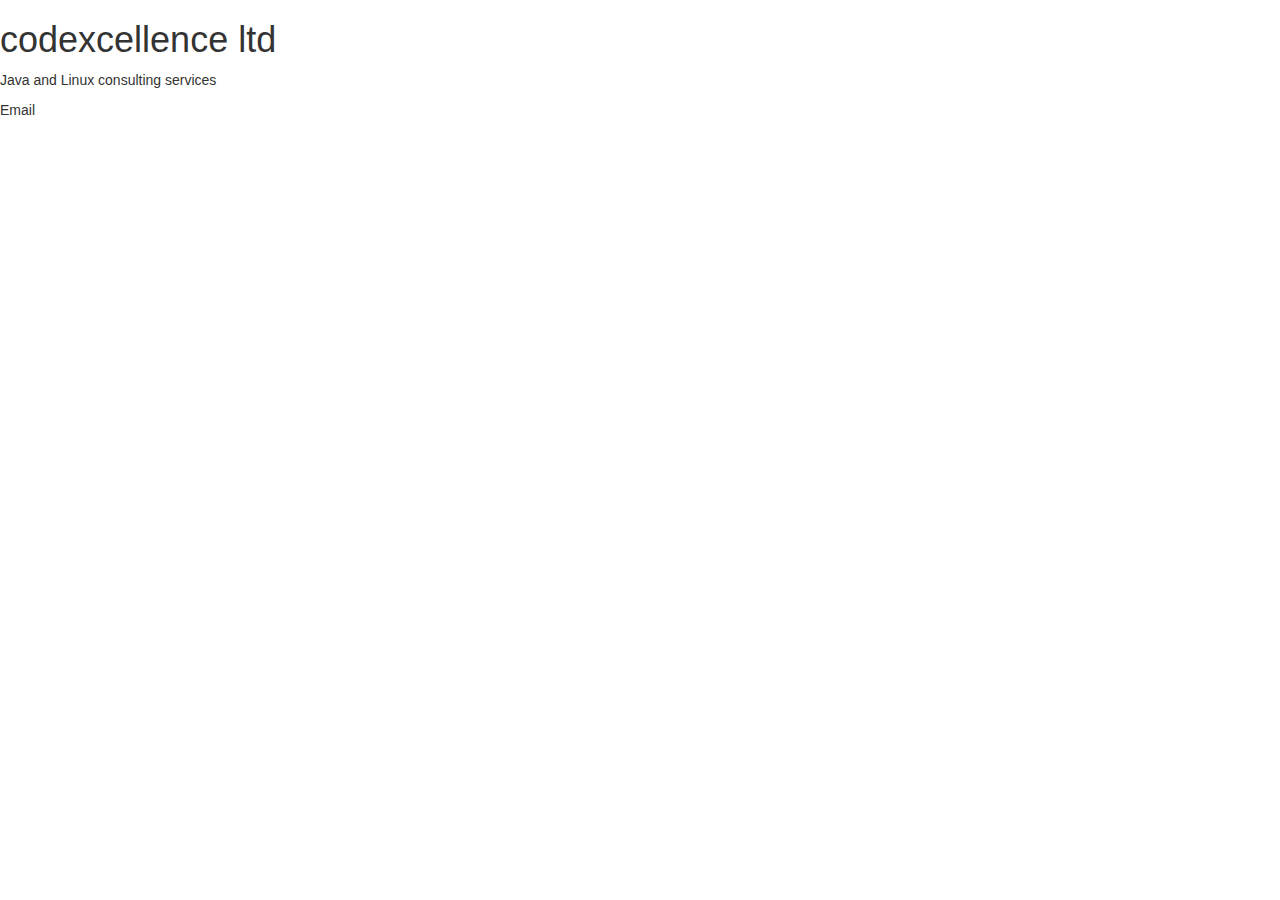
==== docs/index.html @ f4b89992 "swapped scripts around" ====
<!DOCTYPE html>
<html lang="en">
    <head>
        <link rel="stylesheet" href="https://maxcdn.bootstrapcdn.com/bootstrap/3.4.0/css/bootstrap.min.css">
        <script src="https://ajax.googleapis.com/ajax/libs/jquery/3.3.1/jquery.min.js"></script>
        <script src="https://maxcdn.bootstrapcdn.com/bootstrap/3.4.0/js/bootstrap.min.js"></script>
        <link rel="stylesheet" href="https://fonts.googleapis.com/css?family=Rajdhani">
        <link rel="stylesheet" type="text/css" href="/styles.css">
    </head>

    <body>
    <h1>codexcellence ltd</h1>
    <p>Java and Linux consulting services</p>
    <table>
        <tr>
            <td>Email</td>
        </tr>
    </table>
    </body>
</html>
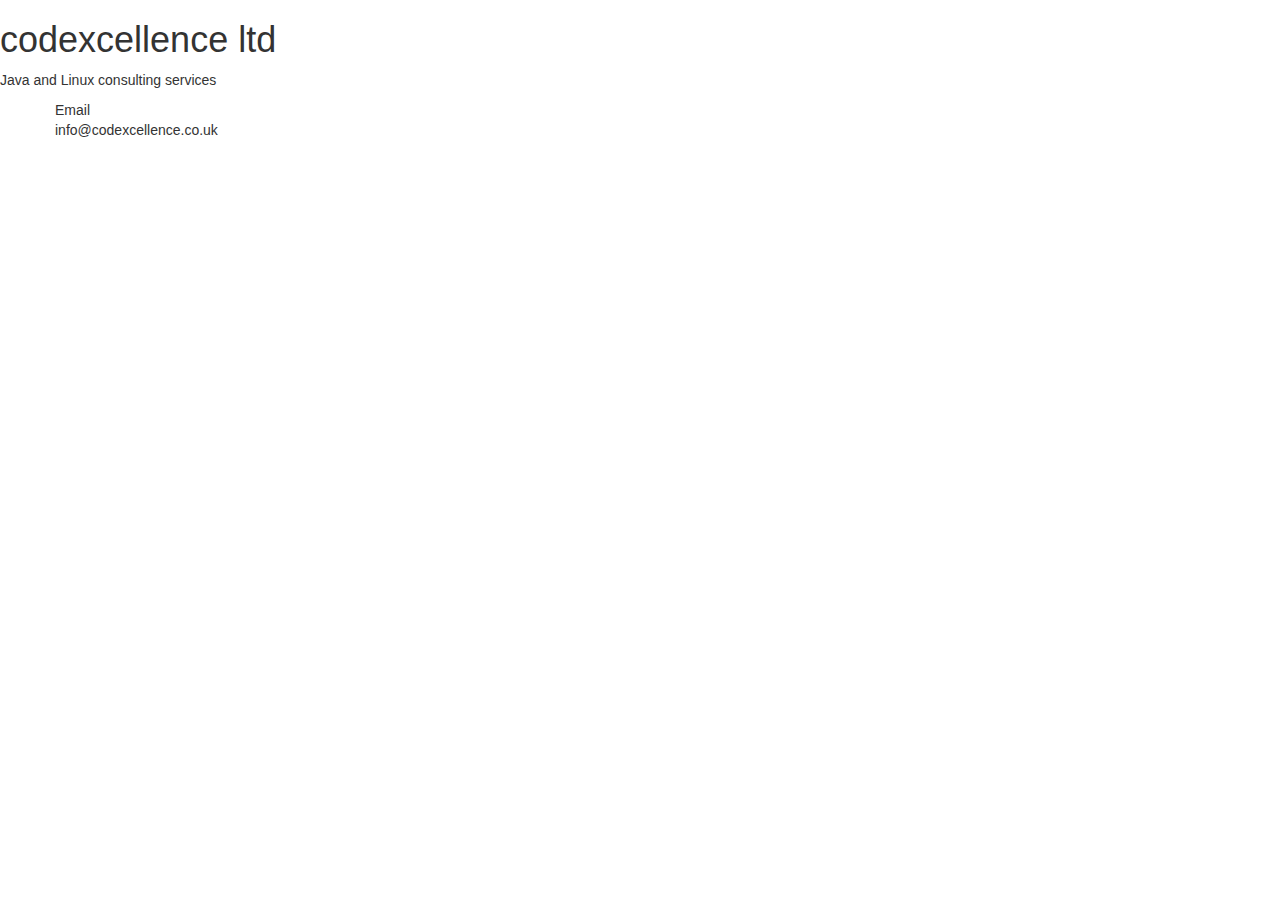
==== commit 98e17fdf: "use bootstrap grid" ====
--- a/docs/index.html
+++ b/docs/index.html
@@ -9,12 +9,18 @@
     </head>
 
     <body>
-    <h1>codexcellence ltd</h1>
-    <p>Java and Linux consulting services</p>
-    <table>
-        <tr>
-            <td>Email</td>
-        </tr>
-    </table>
+        <h1>codexcellence ltd</h1>
+        <p>Java and Linux consulting services</p>
+        <div class="container">
+            <div class="row">
+                <div class="col-sm">
+                    Email
+                </div>
+                <div class="col-sm">
+                    info@codexcellence.co.uk
+                </div>
+            </div>
+        </div>
+
     </body>
 </html>
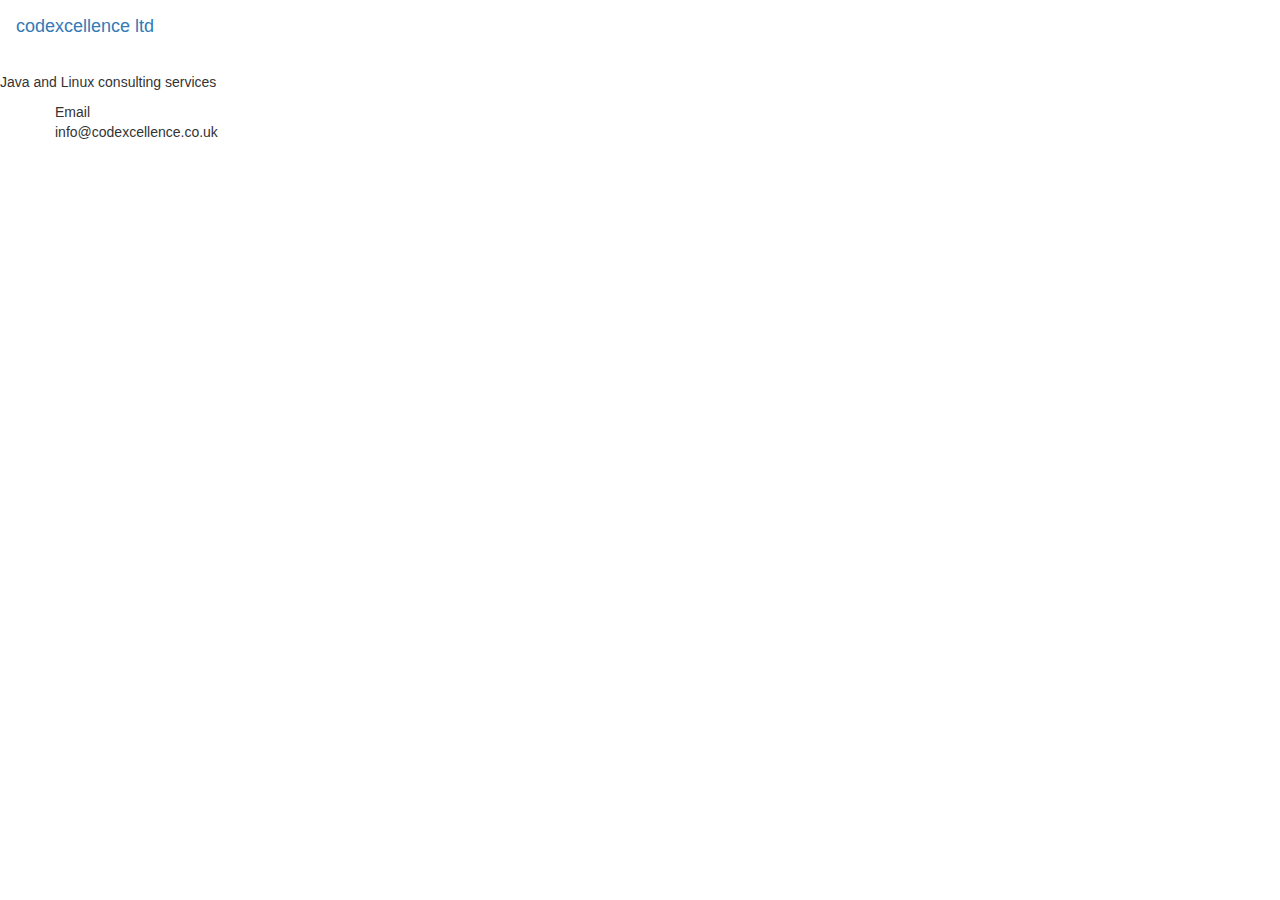
==== commit d027f095: "bootstrap navbar" ====
--- a/docs/index.html
+++ b/docs/index.html
@@ -9,7 +9,10 @@
     </head>
 
     <body>
-        <h1>codexcellence ltd</h1>
+        <nav class="navbar navbar-expand-lg navbar-light bg-light">
+            <a class="navbar-brand" href="#">codexcellence ltd</a>
+        </nav>
+
         <p>Java and Linux consulting services</p>
         <div class="container">
             <div class="row">
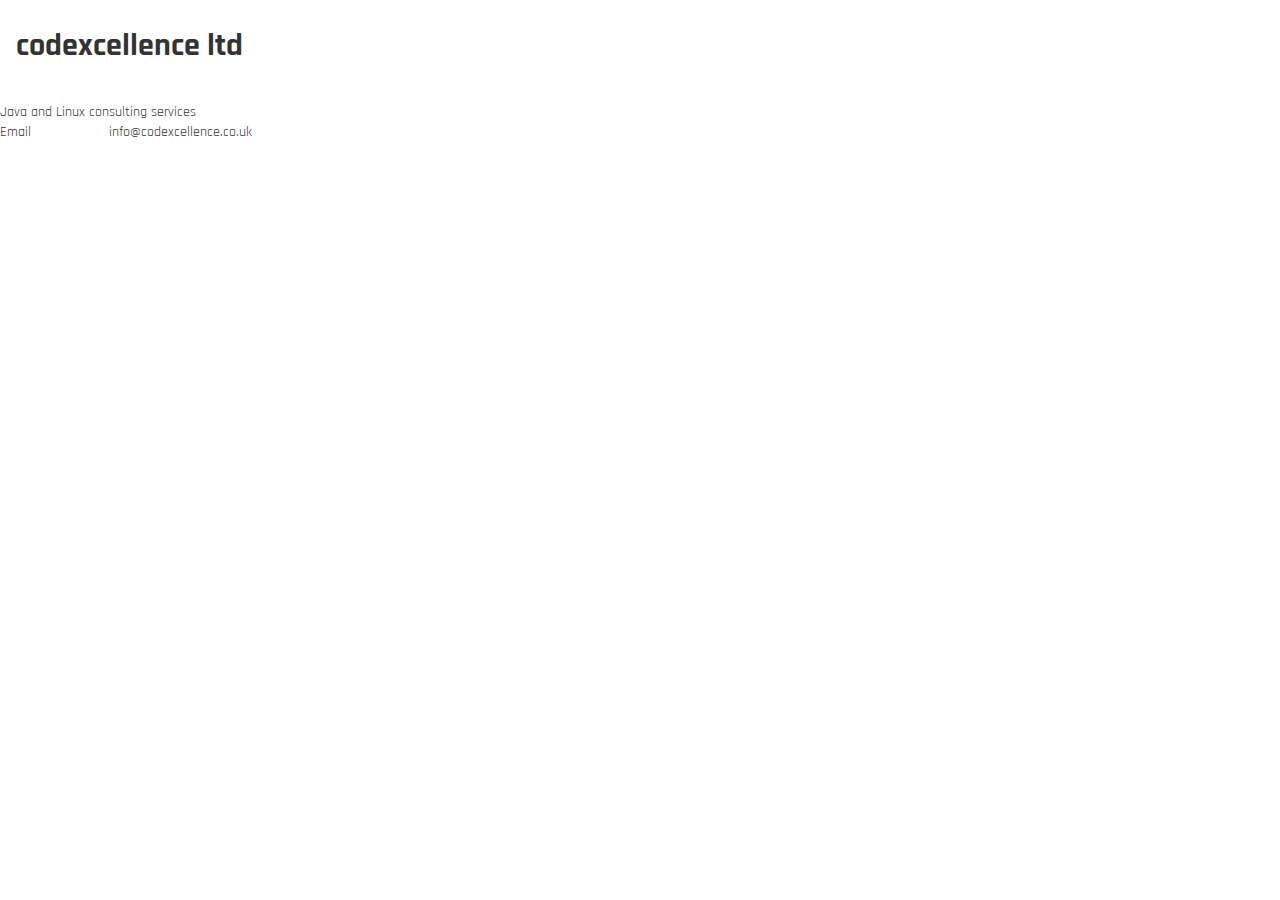
==== commit c2ead88e: "bootstrap navbar" ====
--- a/docs/index.html
+++ b/docs/index.html
@@ -5,21 +5,25 @@
         <script src="https://ajax.googleapis.com/ajax/libs/jquery/3.3.1/jquery.min.js"></script>
         <script src="https://maxcdn.bootstrapcdn.com/bootstrap/3.4.0/js/bootstrap.min.js"></script>
         <link rel="stylesheet" href="https://fonts.googleapis.com/css?family=Rajdhani">
-        <link rel="stylesheet" type="text/css" href="/styles.css">
+        <link rel="stylesheet" type="text/css" href="styles.css">
     </head>
 
     <body>
-        <nav class="navbar navbar-expand-lg navbar-light bg-light">
-            <a class="navbar-brand" href="#">codexcellence ltd</a>
+        <nav class="navbar navbar-expand-lg navbar-dark bg-dark">
+            <h1 class="navbar-brand" style="font-size: 32px">codexcellence ltd</h1>
         </nav>
 
-        <p>Java and Linux consulting services</p>
-        <div class="container">
+        <div class="flow-container">
             <div class="row">
-                <div class="col-sm">
+                <div class="col-sm-4 mb-5 ml-5">
+                    <span class="font-weight-bold">Java and Linux consulting services</span>
+                </div>
+            </div>
+            <div class="row mb-5 ml-5">
+                <div class="col-sm-1">
                     Email
                 </div>
-                <div class="col-sm">
+                <div class="col-sm-1">
                     info@codexcellence.co.uk
                 </div>
             </div>
--- a/docs/styles.css
+++ b/docs/styles.css
@@ -0,0 +1,12 @@
+body {
+    font-family: 'Rajdhani', serif;
+}
+
+h1 {
+    font-size: 64px;
+    font-weight: bold;
+}
+
+p {
+    font-size: 16px;
+}
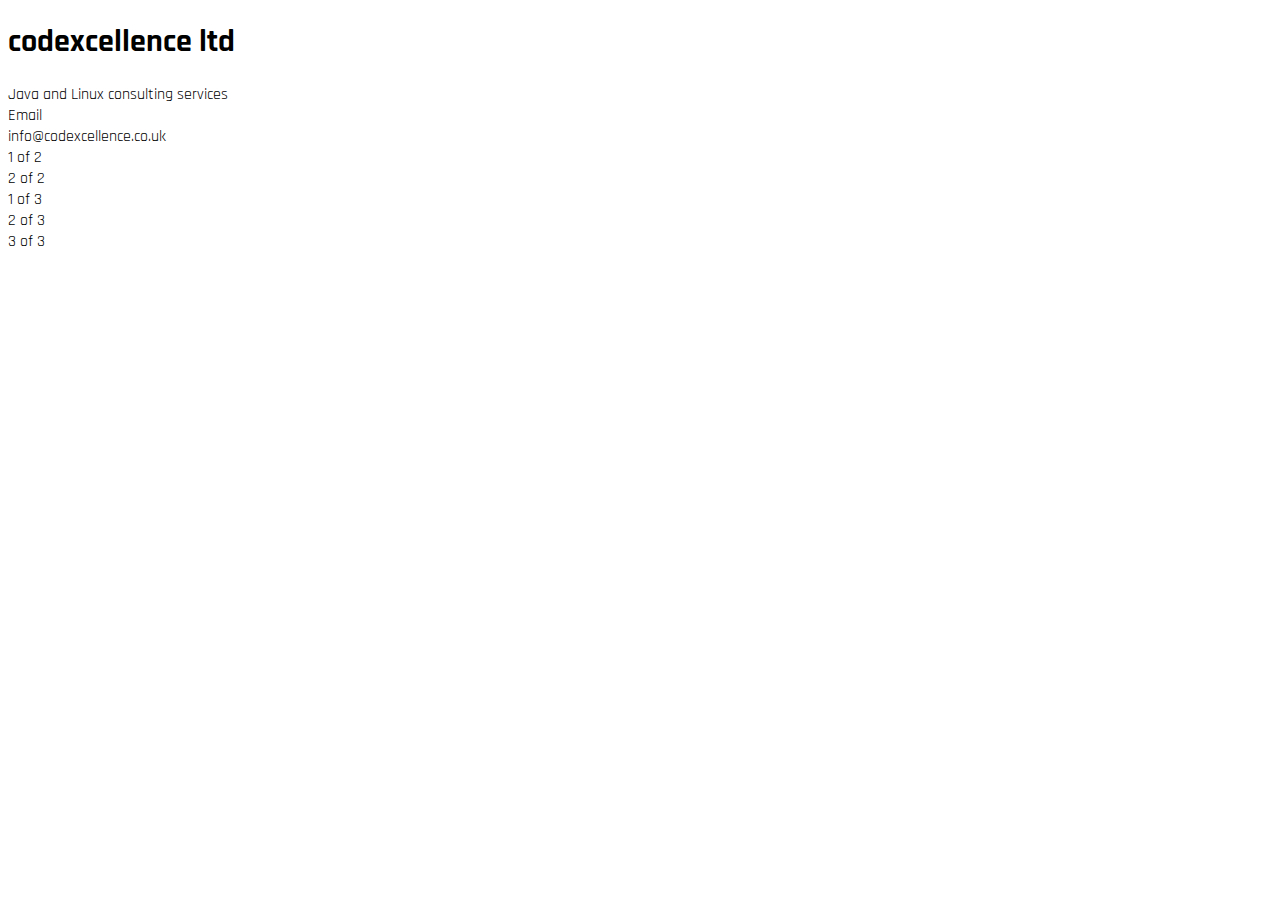
==== commit 2bcdae25: "trying to get container to work" ====
--- a/docs/index.html
+++ b/docs/index.html
@@ -1,11 +1,14 @@
 <!DOCTYPE html>
 <html lang="en">
     <head>
-        <link rel="stylesheet" href="https://maxcdn.bootstrapcdn.com/bootstrap/3.4.0/css/bootstrap.min.css">
-        <script src="https://ajax.googleapis.com/ajax/libs/jquery/3.3.1/jquery.min.js"></script>
-        <script src="https://maxcdn.bootstrapcdn.com/bootstrap/3.4.0/js/bootstrap.min.js"></script>
+        <meta charset="utf-8">
+        <meta name="viewport" content="width=device-width, initial-scale=1, shrink-to-fit=no">
+        <script src="https://code.jquery.com/jquery-3.2.1.slim.min.js" integrity="sha384-KJ3o2DKtIkvYIK3UENzmM7KCkRr/rE9/Qpg6aAZGJwFDMVNA/GpGFF93hXpG5KkN" crossorigin="anonymous"></script>
+        <script src="https://cdnjs.cloudflare.com/ajax/libs/popper.js/1.12.9/umd/popper.min.js" integrity="sha384-ApNbgh9B+Y1QKtv3Rn7W3mgPxhU9K/ScQsAP7hUibX39j7fakFPskvXusvfa0b4Q" crossorigin="anonymous"></script>
+        <script src="https://maxcdn.bootstrapcdn.com/bootstrap/4.0.0/js/bootstrap.min.js" integrity="sha384-JZR6Spejh4U02d8jOt6vLEHfe/JQGiRRSQQxSfFWpi1MquVdAyjUar5+76PVCmYl" crossorigin="anonymous"></script>
         <link rel="stylesheet" href="https://fonts.googleapis.com/css?family=Rajdhani">
         <link rel="stylesheet" type="text/css" href="styles.css">
+        <title>Codexcellence Ltd</title>
     </head>
 
     <body>
@@ -13,18 +16,36 @@
             <h1 class="navbar-brand" style="font-size: 32px">codexcellence ltd</h1>
         </nav>
 
-        <div class="flow-container">
+        <div class="container">
             <div class="row">
-                <div class="col-sm-4 mb-5 ml-5">
+                <div class="col">
                     <span class="font-weight-bold">Java and Linux consulting services</span>
                 </div>
             </div>
-            <div class="row mb-5 ml-5">
-                <div class="col-sm-1">
-                    Email
+            <div class="row">
+                <div class="col">Email</div>
+                <div class="col">info@codexcellence.co.uk</div>
+            </div>
+        </div>
+
+        <div class="container">
+            <div class="row">
+                <div class="col">
+                    1 of 2
                 </div>
-                <div class="col-sm-1">
-                    info@codexcellence.co.uk
+                <div class="col">
+                    2 of 2
+                </div>
+            </div>
+            <div class="row">
+                <div class="col">
+                    1 of 3
+                </div>
+                <div class="col">
+                    2 of 3
+                </div>
+                <div class="col">
+                    3 of 3
                 </div>
             </div>
         </div>
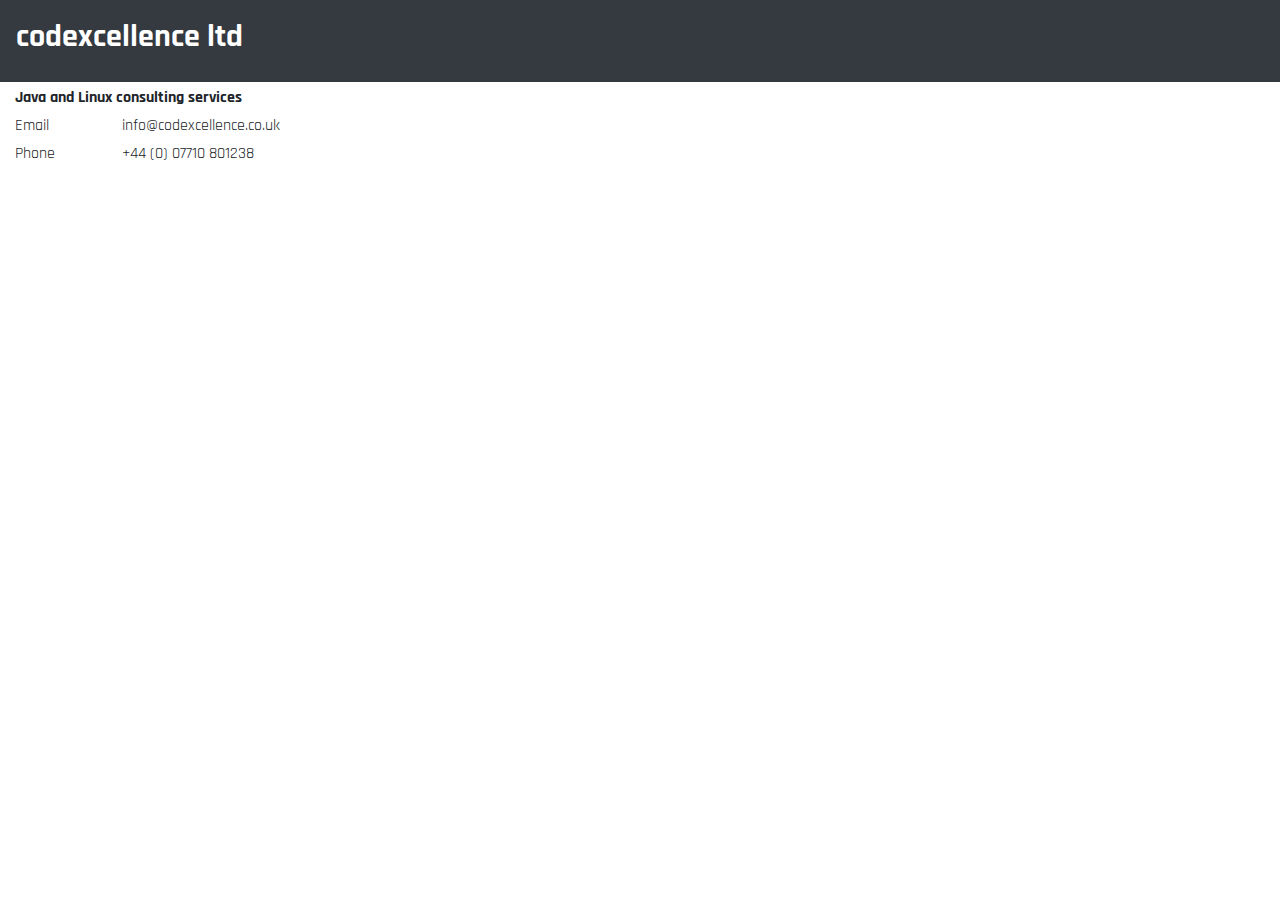
==== commit b4075718: "fixed my bootstrap issue" ====
--- a/docs/index.html
+++ b/docs/index.html
@@ -3,52 +3,35 @@
     <head>
         <meta charset="utf-8">
         <meta name="viewport" content="width=device-width, initial-scale=1, shrink-to-fit=no">
-        <script src="https://code.jquery.com/jquery-3.2.1.slim.min.js" integrity="sha384-KJ3o2DKtIkvYIK3UENzmM7KCkRr/rE9/Qpg6aAZGJwFDMVNA/GpGFF93hXpG5KkN" crossorigin="anonymous"></script>
-        <script src="https://cdnjs.cloudflare.com/ajax/libs/popper.js/1.12.9/umd/popper.min.js" integrity="sha384-ApNbgh9B+Y1QKtv3Rn7W3mgPxhU9K/ScQsAP7hUibX39j7fakFPskvXusvfa0b4Q" crossorigin="anonymous"></script>
-        <script src="https://maxcdn.bootstrapcdn.com/bootstrap/4.0.0/js/bootstrap.min.js" integrity="sha384-JZR6Spejh4U02d8jOt6vLEHfe/JQGiRRSQQxSfFWpi1MquVdAyjUar5+76PVCmYl" crossorigin="anonymous"></script>
+        <link rel="stylesheet" href="https://maxcdn.bootstrapcdn.com/bootstrap/4.0.0/css/bootstrap.min.css" integrity="sha384-Gn5384xqQ1aoWXA+058RXPxPg6fy4IWvTNh0E263XmFcJlSAwiGgFAW/dAiS6JXm" crossorigin="anonymous">
         <link rel="stylesheet" href="https://fonts.googleapis.com/css?family=Rajdhani">
         <link rel="stylesheet" type="text/css" href="styles.css">
         <title>Codexcellence Ltd</title>
     </head>
 
     <body>
+        <script src="https://code.jquery.com/jquery-3.2.1.slim.min.js" integrity="sha384-KJ3o2DKtIkvYIK3UENzmM7KCkRr/rE9/Qpg6aAZGJwFDMVNA/GpGFF93hXpG5KkN" crossorigin="anonymous"></script>
+        <script src="https://cdnjs.cloudflare.com/ajax/libs/popper.js/1.12.9/umd/popper.min.js" integrity="sha384-ApNbgh9B+Y1QKtv3Rn7W3mgPxhU9K/ScQsAP7hUibX39j7fakFPskvXusvfa0b4Q" crossorigin="anonymous"></script>
+        <script src="https://maxcdn.bootstrapcdn.com/bootstrap/4.0.0/js/bootstrap.min.js" integrity="sha384-JZR6Spejh4U02d8jOt6vLEHfe/JQGiRRSQQxSfFWpi1MquVdAyjUar5+76PVCmYl" crossorigin="anonymous"></script>
+
         <nav class="navbar navbar-expand-lg navbar-dark bg-dark">
             <h1 class="navbar-brand" style="font-size: 32px">codexcellence ltd</h1>
         </nav>
 
-        <div class="container">
-            <div class="row">
-                <div class="col">
+        <div class="container-fluid mt-1">
+            <div class="row mt-1">
+                <div class="col-sm-4">
                     <span class="font-weight-bold">Java and Linux consulting services</span>
                 </div>
             </div>
-            <div class="row">
-                <div class="col">Email</div>
-                <div class="col">info@codexcellence.co.uk</div>
+            <div class="row mt-1">
+                <div class="col-sm-1">Email</div>
+                <div class="col-sm-4">info@codexcellence.co.uk</div>
+           </div>
+            <div class="row mt-1">
+                <div class="col-sm-1">Phone</div>
+                <div class="col-sm-4">+44 (0) 07710 801238</div>
             </div>
         </div>
-
-        <div class="container">
-            <div class="row">
-                <div class="col">
-                    1 of 2
-                </div>
-                <div class="col">
-                    2 of 2
-                </div>
-            </div>
-            <div class="row">
-                <div class="col">
-                    1 of 3
-                </div>
-                <div class="col">
-                    2 of 3
-                </div>
-                <div class="col">
-                    3 of 3
-                </div>
-            </div>
-        </div>
-
     </body>
 </html>
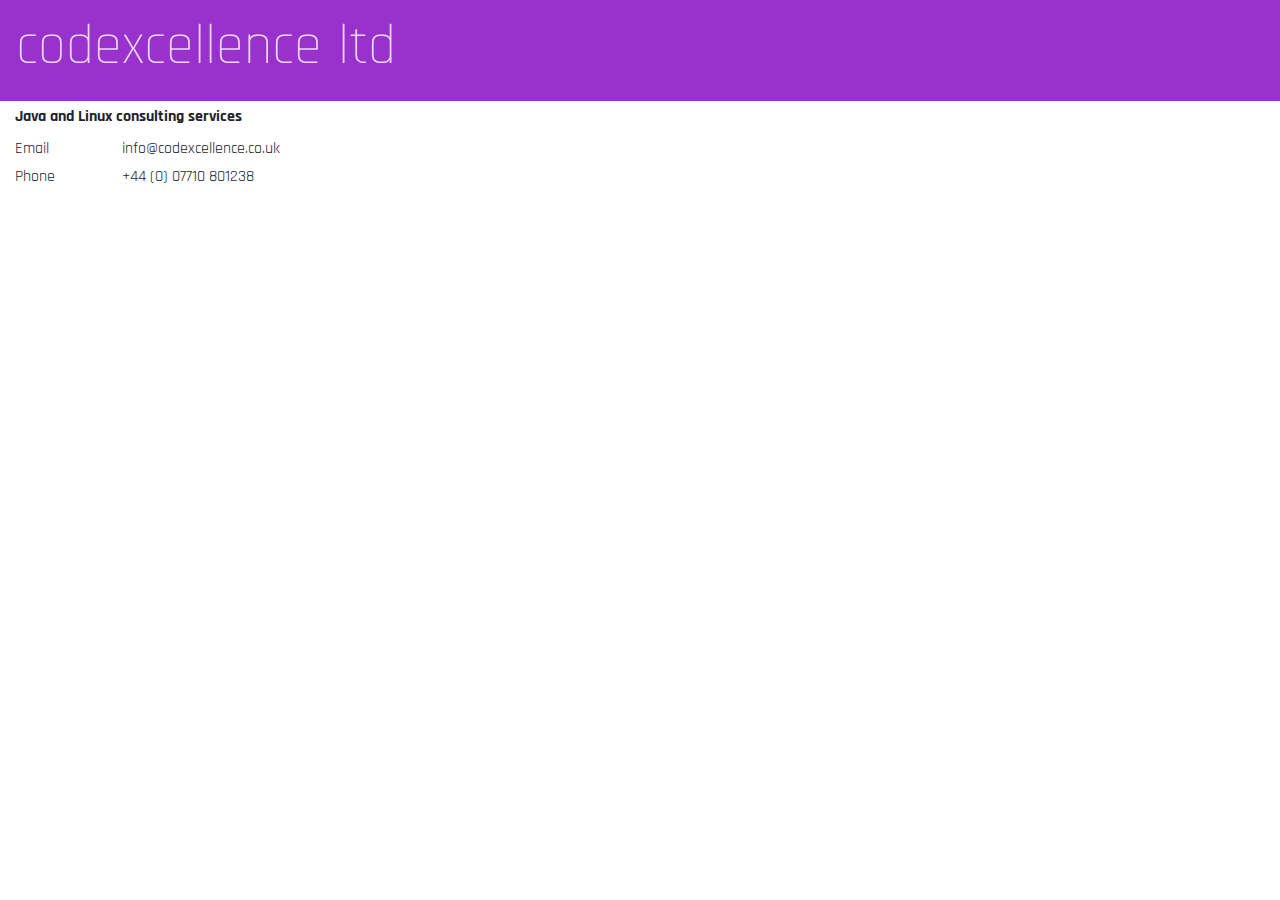
==== commit 7477c271: "changed colour" ====
--- a/docs/index.html
+++ b/docs/index.html
@@ -14,8 +14,8 @@
         <script src="https://cdnjs.cloudflare.com/ajax/libs/popper.js/1.12.9/umd/popper.min.js" integrity="sha384-ApNbgh9B+Y1QKtv3Rn7W3mgPxhU9K/ScQsAP7hUibX39j7fakFPskvXusvfa0b4Q" crossorigin="anonymous"></script>
         <script src="https://maxcdn.bootstrapcdn.com/bootstrap/4.0.0/js/bootstrap.min.js" integrity="sha384-JZR6Spejh4U02d8jOt6vLEHfe/JQGiRRSQQxSfFWpi1MquVdAyjUar5+76PVCmYl" crossorigin="anonymous"></script>
 
-        <nav class="navbar navbar-expand-lg navbar-dark bg-dark">
-            <h1 class="navbar-brand" style="font-size: 32px">codexcellence ltd</h1>
+        <nav class="navbar navbar-expand-lg navbar-custom">
+            <h1 class="navbar-brand"><span class="display-4">codexcellence ltd</span></h1>
         </nav>
 
         <div class="container-fluid mt-1">
@@ -24,7 +24,7 @@
                     <span class="font-weight-bold">Java and Linux consulting services</span>
                 </div>
             </div>
-            <div class="row mt-1">
+            <div class="row mt-2">
                 <div class="col-sm-1">Email</div>
                 <div class="col-sm-4">info@codexcellence.co.uk</div>
            </div>
--- a/docs/styles.css
+++ b/docs/styles.css
@@ -10,3 +10,21 @@
 p {
     font-size: 16px;
 }
+
+.navbar-custom {
+    background-color: #9932cc;
+}
+/* change the brand and text color */
+.navbar-custom .navbar-brand,
+.navbar-custom .navbar-text {
+    color: rgba(255,255,255,.8);
+}
+/* change the link color */
+.navbar-custom .navbar-nav .nav-link {
+    color: rgba(255,255,255,.5);
+}
+/* change the color of active or hovered links */
+.navbar-custom .nav-item.active .nav-link,
+.navbar-custom .nav-item:hover .nav-link {
+    color: #ffffff;
+}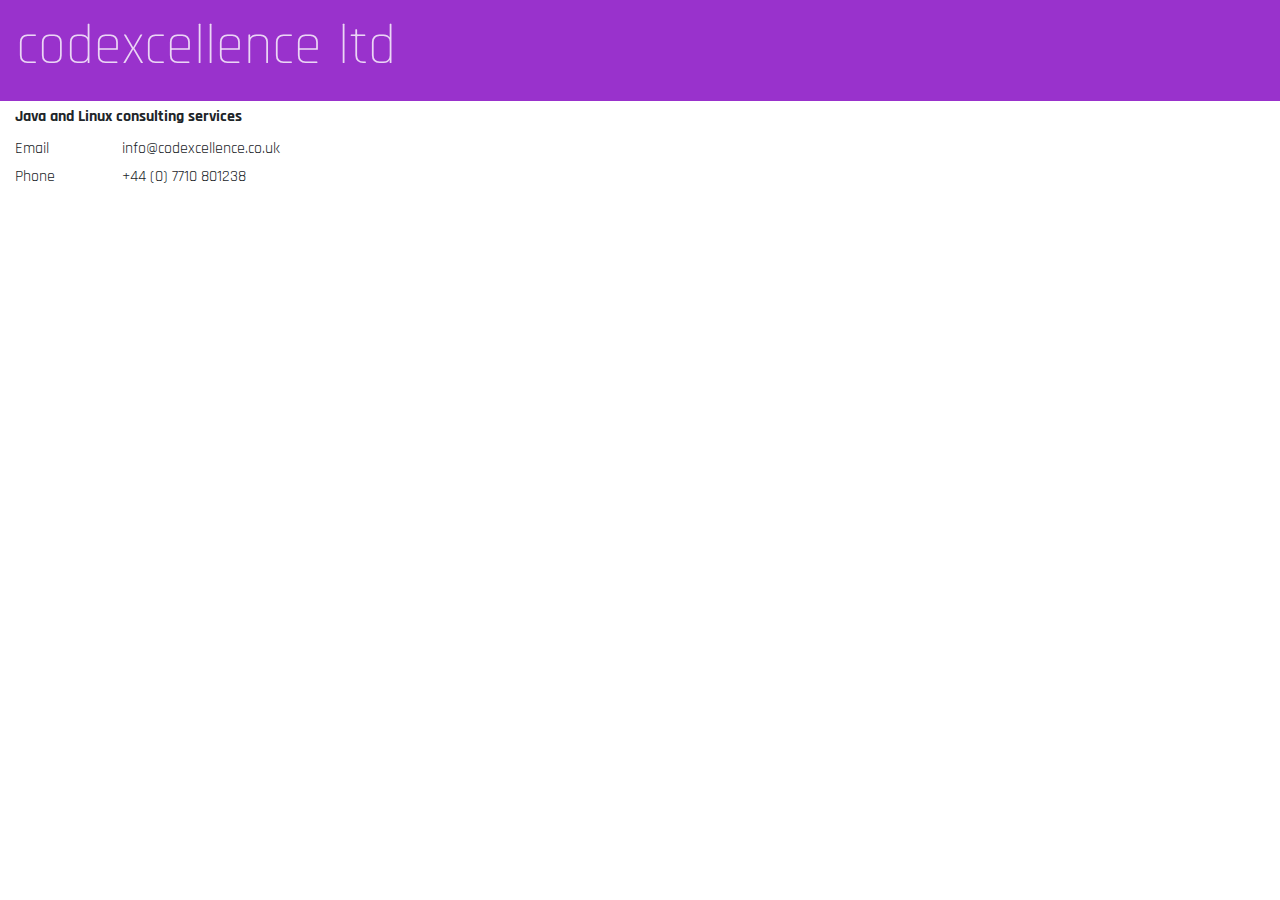
==== commit 39bd59ba: "fixed phone number" ====
--- a/docs/index.html
+++ b/docs/index.html
@@ -30,7 +30,7 @@
            </div>
             <div class="row mt-1">
                 <div class="col-sm-1">Phone</div>
-                <div class="col-sm-4">+44 (0) 07710 801238</div>
+                <div class="col-sm-4">+44 (0) 7710 801238</div>
             </div>
         </div>
     </body>
